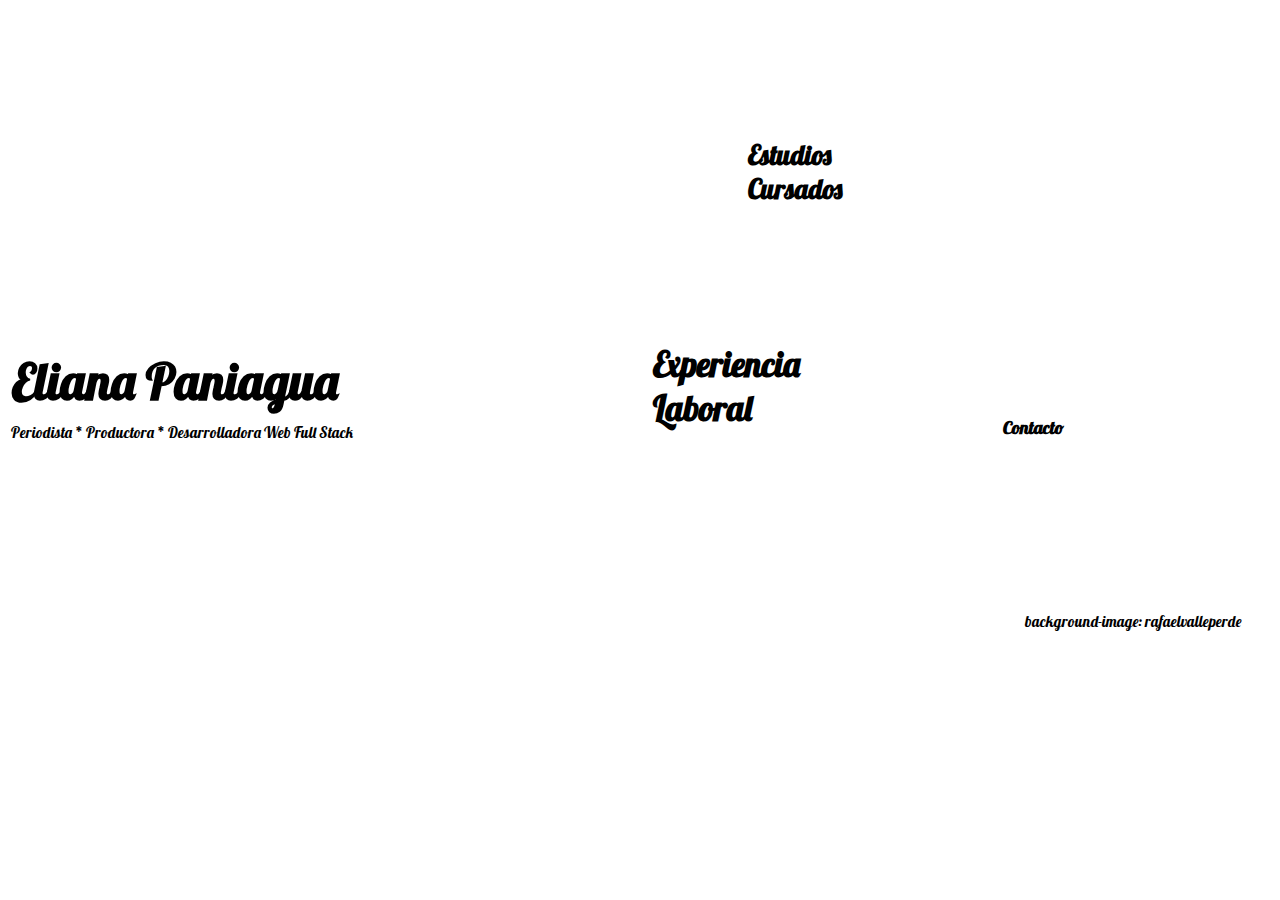
==== index.html @ 7018572f "first commit" ====
<!DOCTYPE html>
<html lang="en">
<head>
    <meta charset="UTF-8">
    <meta name="viewport" content="width=device-width, initial-scale=1.0">
    <meta http-equiv="X-UA-Compatible" content="ie=edge">
    <link rel="stylesheet" type="text/css" href="./CSS/estiloIndex.css">
    <link href="https://fonts.googleapis.com/css?family=Abel|Lobster|Roboto" rel="stylesheet"> 
    <title>CV Eliana Paniagua</title>
</head>

<body background = "./IMG/universo.png">

    <div class="contenedor">
    <div class="item1">
        <h1><a href="Datos.html">Eliana Paniagua</a></h1>
    </div>

    <div class="item2">
        <h2><a href="Experiencia.html">Experiencia <br> Laboral</a></h2>
    </div>
    
    <div class="item3">
    <h3><a href="Estudios.html">Estudios <br> Cursados</a></h3>
    </div>

    <div class="item4">
    <h4><a href="Contacto.html">Contacto</a></h4>
    </div>

    <div class="item5">
        <p>Periodista * Productora * Desarrolladora Web Full Stack</p>
    </div>

    <div class="item6">
        <p>background-image: <a href="https://rafaelvallaperde.tumblr.com/#30311976193" target="_blank">rafaelvalleperde</a></p>
    </div>

</div>
    
</body>
</html>
---- CSS/estiloIndex.css ----
body {
    font-family: 'Lobster', cursive;
    background-position: center center; /*Imagen de fondo centrada vertical y horizontal*/
    background-repeat: no-repeat;
    /*background-attachment: fixed;*/
    background-size: cover;
    background-color: white;
}

.item1 {
    margin-top: 350px;
    margin-left: 4px;
    font-size: 25px;
}

.item2 {
    margin-top: -105px;
    margin-left: 645px;
    font-size: 23px;
}

.item3 {
    margin-top: -320px;
    margin-left: 740px;
    font-size: 23px;
}

.item4 {
    margin-top: 210px;
    margin-left: 995px;
    font-size: 18px;
}

.item5 {
    font-size: 15px;
    margin-left: 3px;
    margin-top: -40px;
}

.item6 {
    width: 20%;
    background: white;
    font-size: 15px;
    margin-left: 999px;
    margin-top: 170px;
    text-align: center;
}

a {
    text-decoration: none;
    color: #000;
}

a:hover {
    color: orange;
}

@media screen and (max-width: 600px) {
    
    body {
        background-size: cover;
        background-position: top;
    }

    a {
        color: azure;
    }
   
    .item1 {
        margin: auto;
        text-align: center;
    }
    
    .item2 {
        margin: auto;
    }

    .item3 {
        margin: auto;
    }

    .item4 {
        margin: auto;
    }
   
    .item5 {
        margin: auto;
        color: azure;
        text-align: center;
    }

    .item6 {
        margin: auto;
        margin-left: 180px;
        color: azure;
        background: none;
    }
}
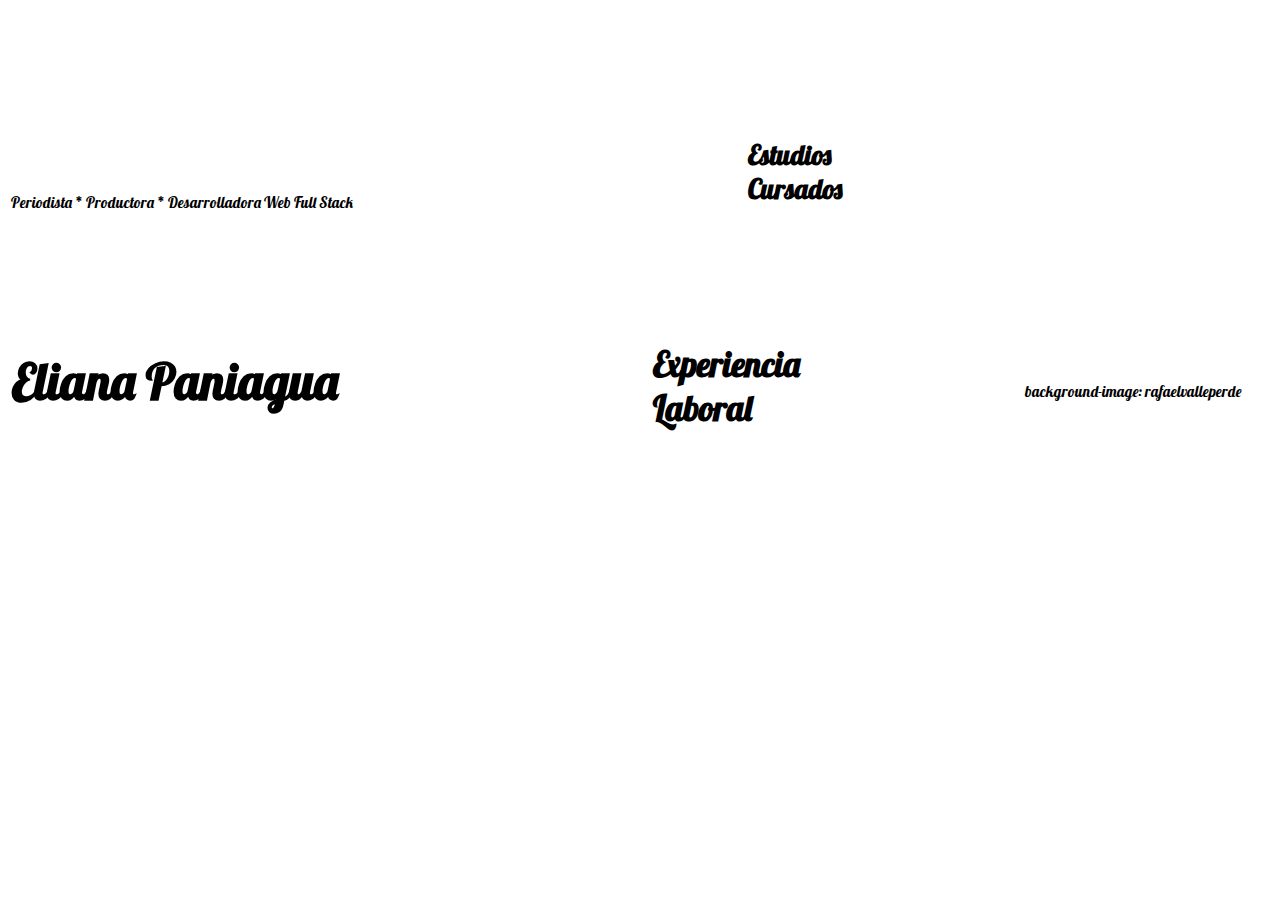
==== commit f9f9b4dd: "Update index.html" ====
--- a/index.html
+++ b/index.html
@@ -24,11 +24,7 @@
     <h3><a href="Estudios.html">Estudios <br> Cursados</a></h3>
     </div>
 
-    <div class="item4">
-    <h4><a href="Contacto.html">Contacto</a></h4>
-    </div>
-
-    <div class="item5">
+   <div class="item5">
         <p>Periodista * Productora * Desarrolladora Web Full Stack</p>
     </div>
 
@@ -39,4 +35,4 @@
 </div>
     
 </body>
-</html>+</html>
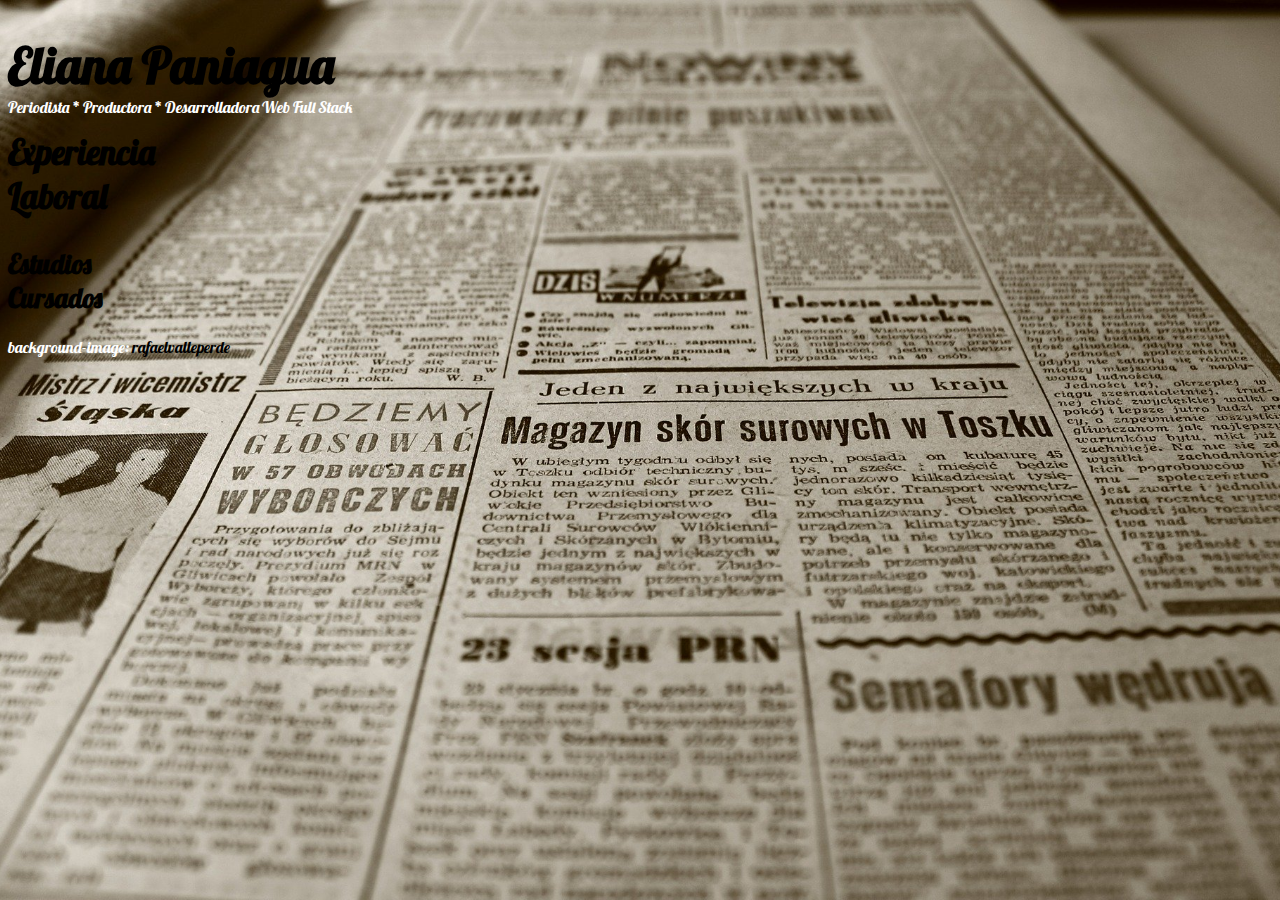
==== commit 9ba0f270: "Update index.html" ====
--- a/index.html
+++ b/index.html
@@ -9,7 +9,7 @@
     <title>CV Eliana Paniagua</title>
 </head>
 
-<body background = "./IMG/universo.png">
+<body background = "./IMG/periodismo.jpg">
 
     <div class="contenedor">
     <div class="item1">
--- a/CSS/estiloIndex.css
+++ b/CSS/estiloIndex.css
@@ -1,49 +1,33 @@
 body {
     font-family: 'Lobster', cursive;
+    color: white;
     background-position: center center; /*Imagen de fondo centrada vertical y horizontal*/
     background-repeat: no-repeat;
-    /*background-attachment: fixed;*/
+    background-attachment: fixed;
     background-size: cover;
     background-color: white;
+    
 }
-
+   
 .item1 {
-    margin-top: 350px;
-    margin-left: 4px;
     font-size: 25px;
 }
 
 .item2 {
-    margin-top: -105px;
-    margin-left: 645px;
+       font-size: 23px;
+}
+
+.item3 {
+    
     font-size: 23px;
 }
 
-.item3 {
-    margin-top: -320px;
-    margin-left: 740px;
-    font-size: 23px;
-}
-
-.item4 {
-    margin-top: 210px;
-    margin-left: 995px;
-    font-size: 18px;
-}
-
 .item5 {
-    font-size: 15px;
-    margin-left: 3px;
-    margin-top: -40px;
+    margin-top: -245px;
 }
 
 .item6 {
-    width: 20%;
-    background: white;
-    font-size: 15px;
-    margin-left: 999px;
-    margin-top: 170px;
-    text-align: center;
+    margin-top: 220px;
 }
 
 a {
@@ -54,47 +38,3 @@
 a:hover {
     color: orange;
 }
-
-@media screen and (max-width: 600px) {
-    
-    body {
-        background-size: cover;
-        background-position: top;
-    }
-
-    a {
-        color: azure;
-    }
-   
-    .item1 {
-        margin: auto;
-        text-align: center;
-    }
-    
-    .item2 {
-        margin: auto;
-    }
-
-    .item3 {
-        margin: auto;
-    }
-
-    .item4 {
-        margin: auto;
-    }
-   
-    .item5 {
-        margin: auto;
-        color: azure;
-        text-align: center;
-    }
-
-    .item6 {
-        margin: auto;
-        margin-left: 180px;
-        color: azure;
-        background: none;
-    }
-}
-
-    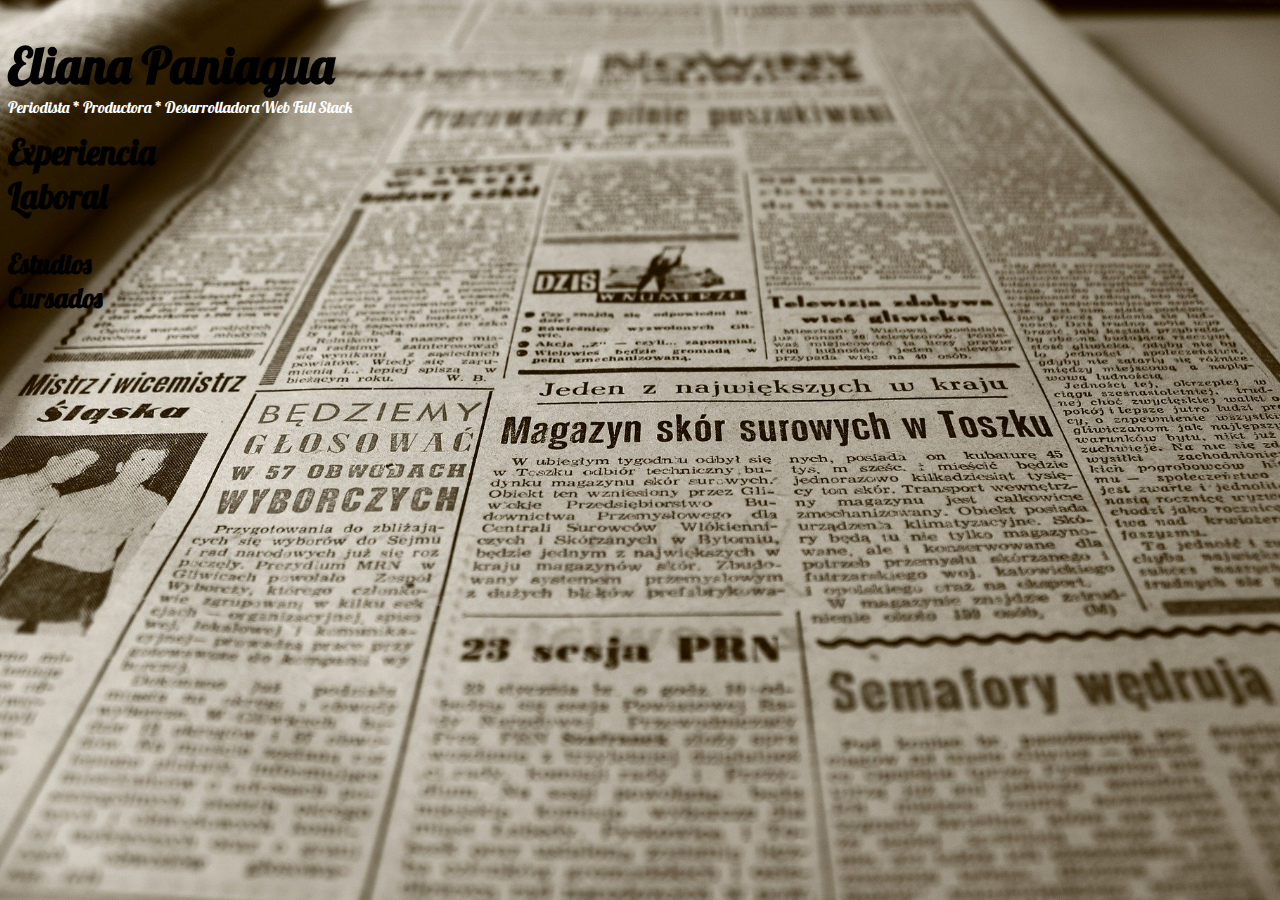
==== commit 0da3e825: "Update index.html" ====
--- a/index.html
+++ b/index.html
@@ -28,10 +28,6 @@
         <p>Periodista * Productora * Desarrolladora Web Full Stack</p>
     </div>
 
-    <div class="item6">
-        <p>background-image: <a href="https://rafaelvallaperde.tumblr.com/#30311976193" target="_blank">rafaelvalleperde</a></p>
-    </div>
-
 </div>
     
 </body>
